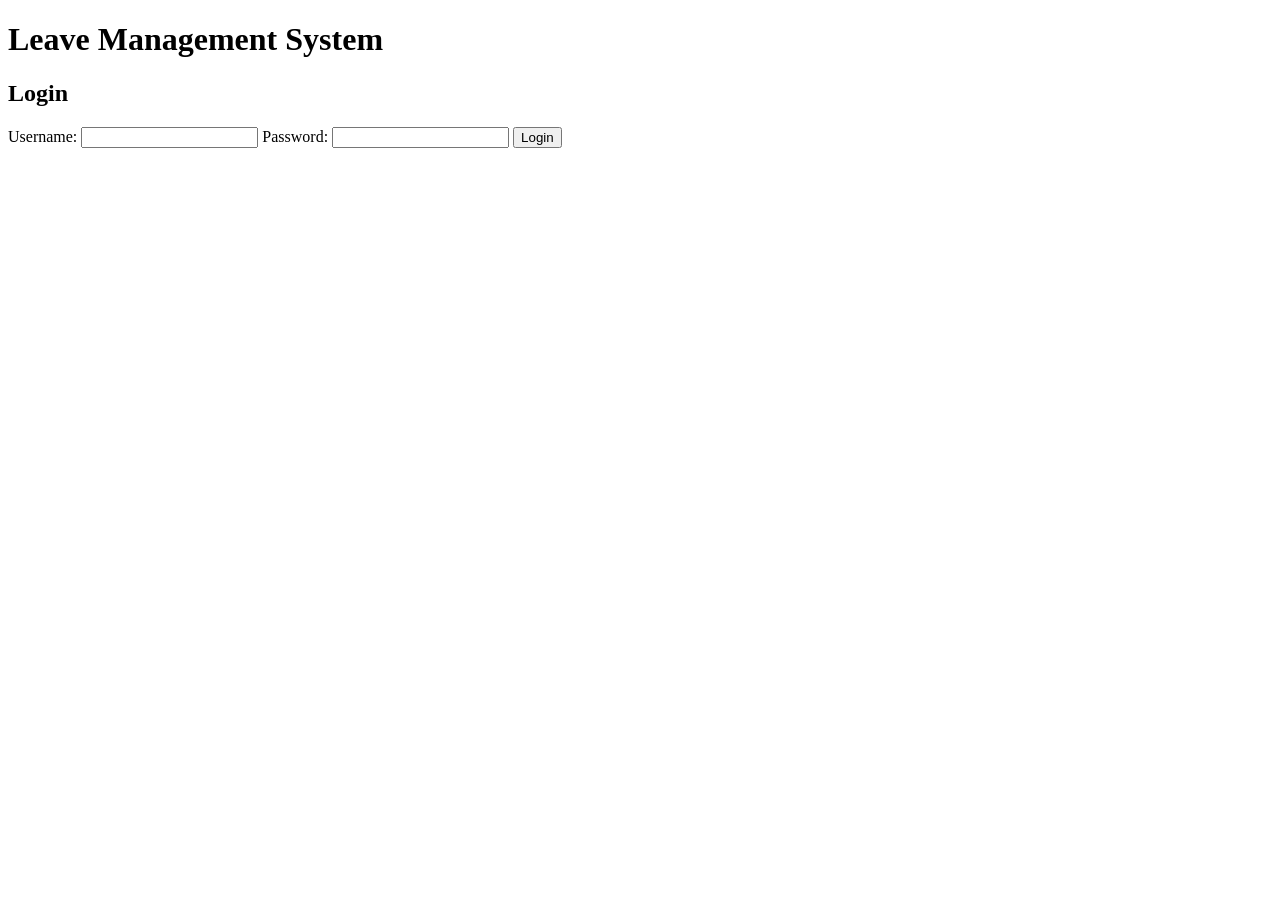
==== index.html @ 12360f33 "test" ====
<!DOCTYPE html>
<html lang="en">
<head>
    <meta charset="UTF-8">
    <meta name="viewport" content="width=device-width, initial-scale=1.0">

    <title>Leave Management System</title>

    <link rel="stylesheet" href="css/style.css">
</head>

<body>

    <div class="login-container">
        <h1>Leave Management System</h1>

        <h2>Login</h2>

        <form id="loginForm">

            <label for="username">Username:</label>
            <input type="text" id="username" name="username">

            <label for="password">Password:</label>
            <input type="password" id="password" name="password">
            

            <button type="submit">Login</button>

            <p id="loginMessage"></p>

        </form>
    </div>

    <script src="js/data.js"></script>
    <script src="js/storage.js"></script>
    <script src="js/app.js"></script>

</body>
</html>
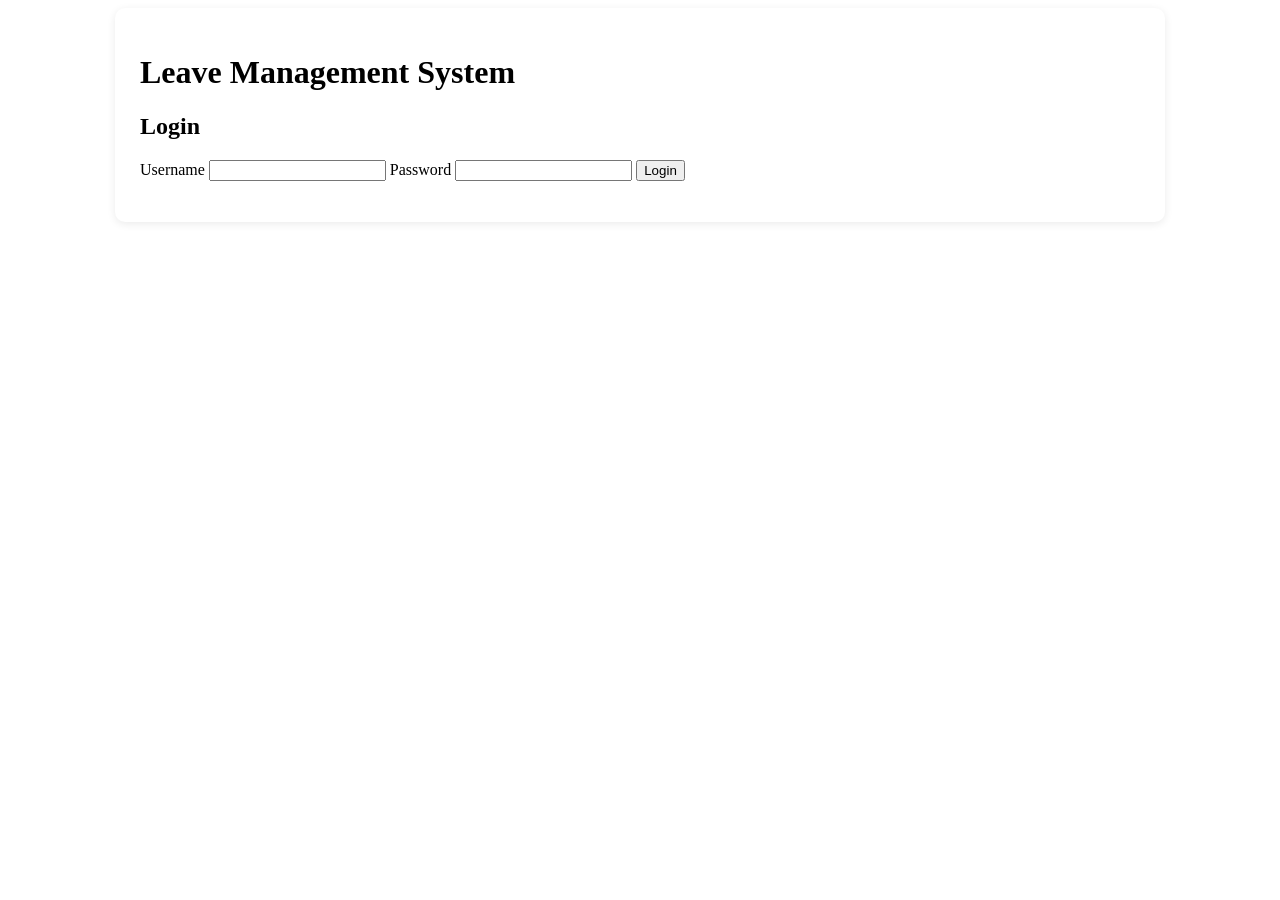
==== commit c5f31a84: "Added more functionality on Leave History implementation" ====
--- a/index.html
+++ b/index.html
@@ -11,18 +11,20 @@
 
 <body>
 
-    <div class="login-container">
+    <div class="dashboard-container">
         <h1>Leave Management System</h1>
 
         <h2>Login</h2>
 
         <form id="loginForm">
 
-            <label for="username">Username:</label>
+            <label for="username">Username</label>
             <input type="text" id="username" name="username">
+            <!--span id="usernameError" class="error"></span-->
 
-            <label for="password">Password:</label>
+            <label for="password">Password</label>
             <input type="password" id="password" name="password">
+            <!--span id="passwordError" class="error"></span-->
             
 
             <button type="submit">Login</button>
--- a/css/style.css
+++ b/css/style.css
@@ -0,0 +1,108 @@
+.dashboard-container {
+    max-width: 1000px;
+    margin: 0 auto;
+    padding: 25px;
+    background-color: white;
+    border-radius: 10px;
+    box-shadow: 0 2px 8px #00000015;
+}
+
+.container {
+    max-width: 900px;
+    margin: 0 auto;
+    padding: 20px;
+    text-align: center;
+}
+
+.container h1 {
+    text-align: center;
+}
+
+#historyWelcome {
+    text-align: center;
+}
+
+#leaveHistoryList {
+    max-width: 700px;
+    margin: 20px auto;
+}
+
+.admin-request {
+    text-align: left;
+    padding: 20px;
+    margin-bottom: 20px;
+    border: 1px solid #ccc;
+    border-radius: 8px;
+}
+
+#backToDashboard {
+    display: block;
+    margin: 20px auto;
+}
+
+.form-row {
+    display: grid;
+    grid-template-columns: 160px 1fr;
+    gap: 15px;
+    margin-bottom: 15px;
+    align-items: start;
+}
+
+.dashboard-header {
+    display: flex;
+    justify-content: space-between;
+    align-items: center;
+    margin-bottom: 30px;
+}
+
+.dashboard-header h1 {
+    margin-bottom: 5px;
+}
+
+.dashboard-header p {
+    margin-top: 0;
+}
+
+.employee-information,
+.leave-balances,
+.dashboard-actions {
+    margin-bottom: 30px;
+    padding: 20px;
+    border: 1px solid #ddd;
+}
+
+.balance-grid {
+    display: grid;
+    grid-template-columns: repeat(4, 1fr);
+    gap: 15px;
+}
+
+.balance-card {
+    padding: 15px;
+    border: 1px solid #ddd;
+    text-align: center;
+}
+
+.balance-card h3 {
+    margin-top: 0;
+}
+
+.balance-card p {
+    font-size: 20px;
+    font-weight: bold;
+}
+
+.dashboard-actions button {
+    padding: 10px 15px;
+    margin-right: 10px;
+}
+
+.leaveType {
+    width: max-content;
+    max-width: 100%;
+}
+
+.dateSelector {
+    width: 200px;
+    box-sizing: border-box;
+}
